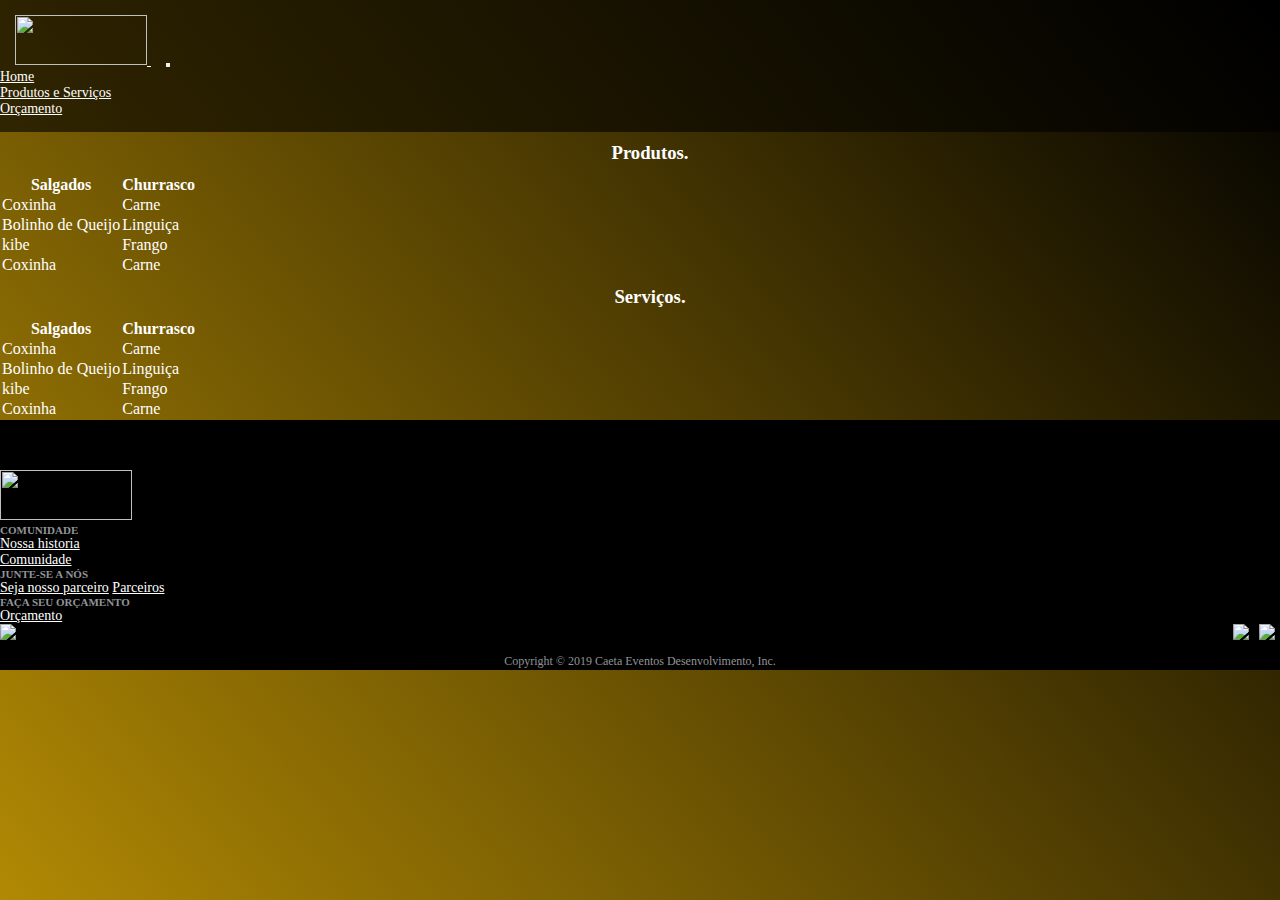
==== produtos_servicos.html @ 24dddee2 "alteraçao na index, produtos" ====
<!doctype html>
<html>

	<head>
		<title>Caeta Eventos - Home</title>
		<link rel="icon" href="Imagens/fivcon.png">
		<meta charset="utf-8" />
		
		<link rel="stylesheet" type="text/css" href="CSS-Caeta/estilo.css">
		<link rel="stylesheet" type="text/css" href="CSS-Caeta/bootstrap-4.3.1/css/bootstrap.css">
		

				<!--HTML5shiv.js-->
					<!--[if lt IE 9]>
					<script src="js/html5shiv.js"></script>
				<![endif]-->

			
				<!--[iif IE]>
					<scripit src="http://html5shim.googlecode.com/svn/trunk/html5.js"></scripit>
				<[endif]-->


	</head>

	<body>
	
		<nav class="navbar navbar-expand-lg navbar-fixed-top navbar-inverse navbar-transparente"> <!--Barra de navegação-->
			
			<div class="container"><!--Inicio container-->
				
				<div class="navbar-header"><!--Inicio Header-->

					<a href="index.html" class="navbar-brand"><!--Link diretorio para home na imagem-->
						<img class="img" src="Imagens/logo.png">
					</a>
					
					<!--Botão toggle-->
					<button type="button" class="navbar-toggler" data-target="#barra">
                  		<span class="navbar-toggler-icon"></span>
					</button>			
				
				</div><!--Fim header-->

				<div class="collapse navbar-collapse" id="barra"><!--Inicio navbar-->
					
					<ul class="nav lado-direito">
						<li class="nav-item">
							<a class="nav-link" href="index.html">Home</a>
						</li>
						<li class="nav-item">
							<a class="nav-link" href="produtos_servicos.html">Produtos e Serviços</a>
						</li>
						<li class="nav-item">
							<a class="nav-link" href="orcamentos.html">Orçamento<a>
						</li>
					</ul>

				</div><!--Fim navbar-->
			
			</div> <!--Fim container-->
		
		</nav> <!--Fim da barra de navegação-->

		<div class="texto">
			<h3>
				Produtos.
			</h3>

		</div>

		<section> <!--Inicio primeira seção-->
			
			<div class="container"> <!--Inicio container primera seção-->
				<div class="row">

					<table class="table">
			
						<thead class="thead-dark">
							<tr>
								<th scope="col">Salgados</th>
								<th scope="col">Churrasco</th>
							</tr>
						</thead>

						<tbody>
							<tr>
								<td>Coxinha</td>
								<td>Carne</td>
							</tr>
							<tr>
								<td>Bolinho de Queijo</td>
								<td>Linguiça</td>
							</tr>
							<tr>
								<td>kibe</td>
								<td>Frango</td>
							</tr>
							<tr>
								<td>Coxinha</td>
								<td>Carne</td>
							</tr>
						</tbody>

					</table>

				</div>
			</div> <!--Fim container primeira seção-->

			<div class="texto">
				<h3>
					Serviços.
				</h3>
			</div>
		
		</section> <!--Fim primeira seção-->


		<section> <!--Inicio segunda seção-->
			
			<div class="container"> <!--Inicio container segunda seção-->
				<div class="row">
					<table class="table">
			
						<thead class="thead-dark">
							<tr>
								<th scope="col">Salgados</th>
								<th scope="col">Churrasco</th>
							</tr>
						</thead>

						<tbody>
							<tr>
								<td>Coxinha</td>
								<td>Carne</td>
							</tr>
							<tr>
								<td>Bolinho de Queijo</td>
								<td>Linguiça</td>
							</tr>
							<tr>
								<td>kibe</td>
								<td>Frango</td>
							</tr>
							<tr>
								<td>Coxinha</td>
								<td>Carne</td>
							</tr>
						</tbody>

					</table>
				</div>
			</div> <!--Fim container segunda seção-->

		</section> <!--Fim da segunda seção-->
		
		<footer id="rodape"> <!--Rodapé-->

			<div class="container"><!--Inicio container rodapé-->
				<div class="row">

					<div class="col-md-2">
						<img class="img" src="Imagens/logo.png">
					</div>

					<div class="col-md-2">
						<h4>Comunidade</h4>
						<ul class="nav">
							<ul class="nav">
							<li>
								<a href="#">Nossa historia</a>
							</li>
							<li>
								<a href="#">Comunidade</a>
							</li>
						</ul>
						</ul>
					</div>

					<div class="col-md-2">
						<h4>Junte-se a nós</h4>
						<ul class="nav">
							<li>
								<a href="#" >Seja nosso parceiro</a>
								<a href="#" >Parceiros</a>
							</li>
						</ul>
					</div>

					<div class="col-md-2">
						<h4>Faça seu orçamento</h4>
						<ul class="nav">
							<li>
								<a href="orcamentos.html">Orçamento</a>
							</li>
						</ul>
					</div>

					<div class="col-md-3">
						<ul class="nav">
							<li class="item-rede-social">
								<a href="https://www.facebook.com/CaetaEventosOficial/">
									<img src="Imagens/facebook.png">
								</a>
							</li class="item-rede-social">
								<a href="https://www.instagram.com/caetaeventosoficial/?hl=pt-br">
									<img src="Imagens/instagram.png">
								</a>
							<li class="item-rede-social">
								<a href="#">
									<img src="Imagens/twitter.png">
								</a>
							</li>
						</ul>
					</div>
					
				</div>
			</div>
			<p class="footer-center">Copyright © 2019 Caeta Eventos Desenvolvimento, Inc.</p>

		</footer><!--Fim rodapé-->
		
	</body>


</html>
---- CSS-Caeta/estilo.css ----
/*Limpar as formatações padrão*/
*{
	margin: 0;
	padding: 0;
}
/**********************Conteudo***********************/
body{
	background: linear-gradient(50deg, #B18904,black);
	background-attachment: fixed;
	overflow-x: hidden;
}

.texto{
	text-align: center;
	margin: 10px;
	display: table;
	width: 100%;
	color: white;
}

/* -- Barra de navegção --*/
.img{
	height: 50px;
	width: 132px;
}

.lado-direito{
	margin-left: auto;
}

nav.navbar-transparente{
	padding: 15px 0;
	background: rgba(0, 0, 0, 0.6);
	border: none;
}

.navbar-inverse .navbar-nav>li>a, .nav a{
	color: white;
}

.navbar-inverse .navbar-nav>li>a:hover, footer .nav a:hover{
	color: #B18904;
	background: none;
}

.navbar-brand{
	padding: 5px 15px;
}

/********************Rodapé************************/
footer{
	background: #000;
	padding: 50px 0 1px 0;
	position: relative;
}

.item-rede-social{
	float: right;
	padding: 0px 5px;
}

.footer-center{
	text-align: center;
	color: #919496;
	font-size: 12px;
	padding-top: 10px;

}

#espacamento {
margin: 15px auto;
}

#conteudo-direita {

}

#conteudo-esquerda {

}

#imagem-direita {
	border:1px solid #fff;
	border-radius: 5%;
	height:300px; 
	width: 100%; 
}

#imagem-esquerda {
	border:1px solid #fff;
	border-radius: 5%;
	height:300px; 
	width: 100%;
}


#rodape h4{
	color:#919496;
	font-size: 11px;
	text-transform: uppercase; 
}

/******************Formatação do site******************/
p{
	color: white;
}

th{
	color: white;
}

td{
	color: white;
}
li {
	font-size: 14px;
}

/*Links não visitados*/
a:link{
	color: white
}

/*Links visitados*/
a:visted{
	color: blue
}

/*Links hover*/
a:hover {
	color: blue
}

/*Links actived*/
a:active {
	color: black
}
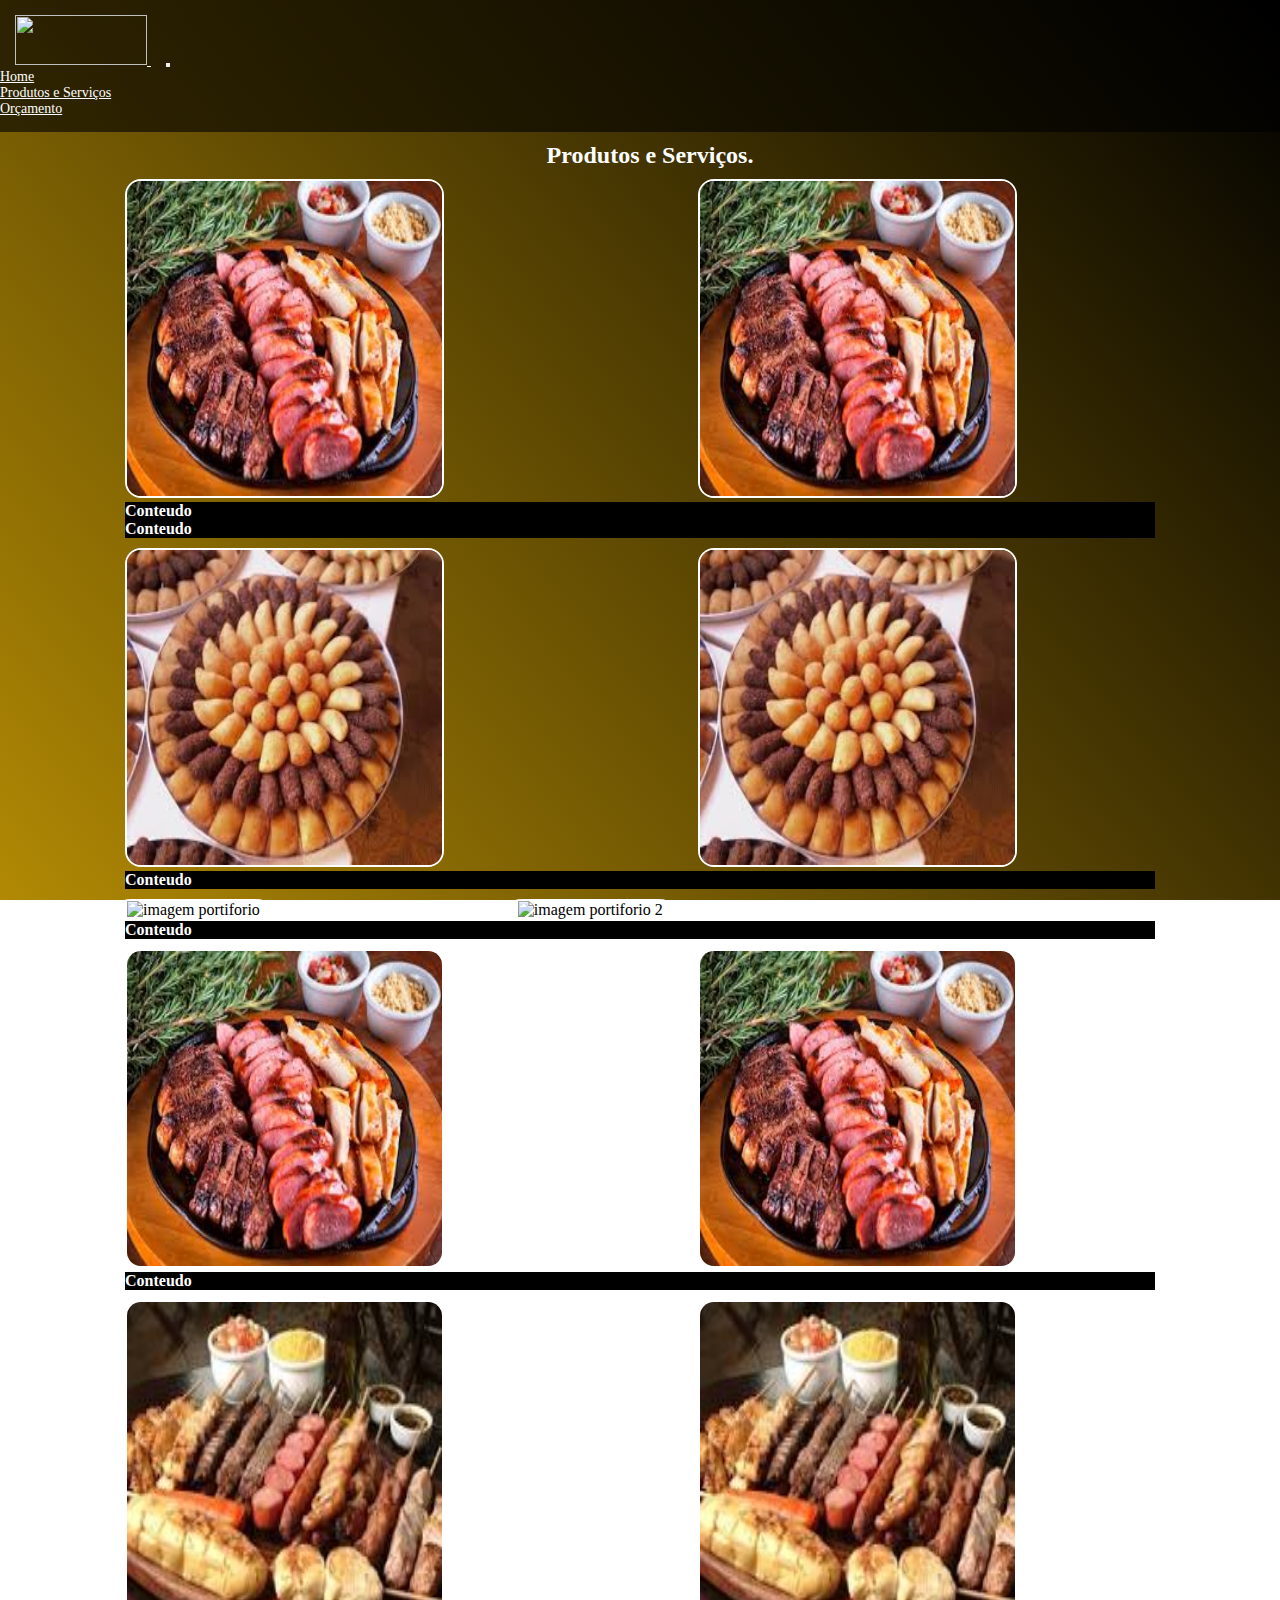
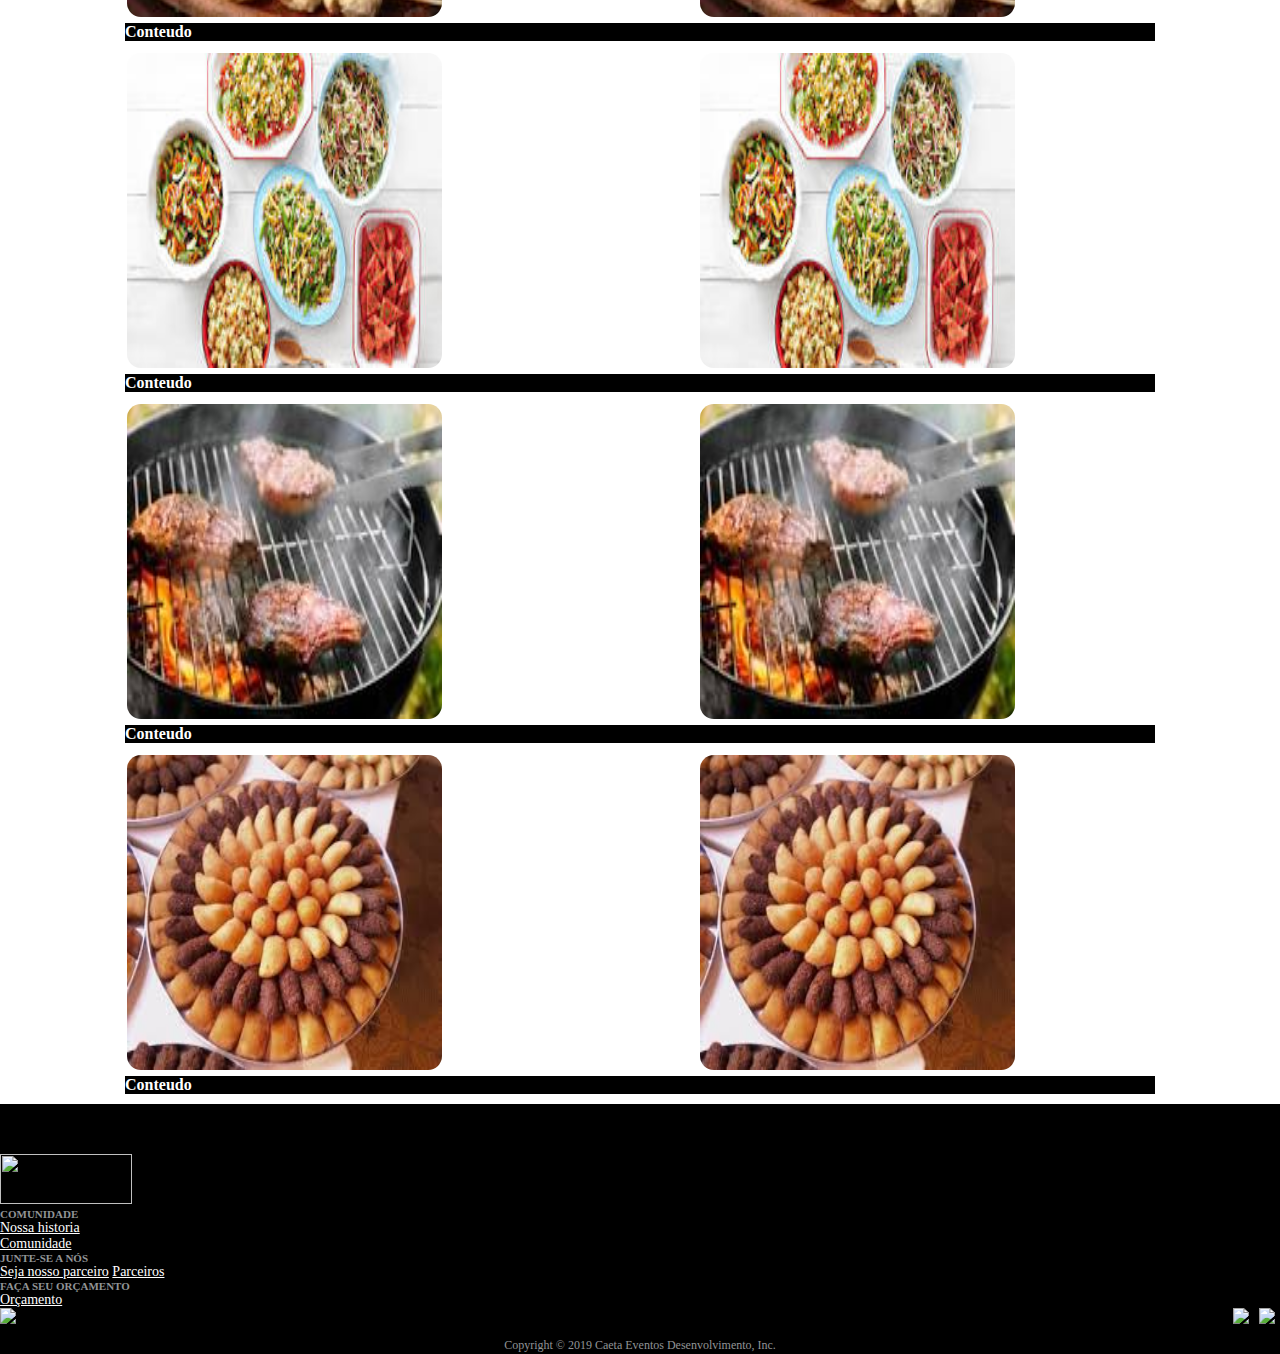
==== commit 2ef2eef5: "alteraçao em  produtos" ====
--- a/produtos_servicos.html
+++ b/produtos_servicos.html
@@ -63,9 +63,9 @@
 		</nav> <!--Fim da barra de navegação-->
 
 		<div class="texto">
-			<h3>
-				Produtos.
-			</h3>
+			<h2>
+				Produtos e Serviços.
+			</h2>
 
 		</div>
 
@@ -74,81 +74,105 @@
 			<div class="container"> <!--Inicio container primera seção-->
 				<div class="row">
 
-					<table class="table">
-			
-						<thead class="thead-dark">
-							<tr>
-								<th scope="col">Salgados</th>
-								<th scope="col">Churrasco</th>
-							</tr>
-						</thead>
-
-						<tbody>
-							<tr>
-								<td>Coxinha</td>
-								<td>Carne</td>
-							</tr>
-							<tr>
-								<td>Bolinho de Queijo</td>
-								<td>Linguiça</td>
-							</tr>
-							<tr>
-								<td>kibe</td>
-								<td>Frango</td>
-							</tr>
-							<tr>
-								<td>Coxinha</td>
-								<td>Carne</td>
-							</tr>
-						</tbody>
-
-					</table>
+						<div class="portiforio-principal">
+							<span >
+								<img class="portiforio-imagens" src="Imagens/churrasco.jpeg" alt="imagem portiforio">
+							</span>
+							
+							<span >
+								<img class="portiforio-imagens" src="Imagens/churrasco.jpeg" alt="imagem portiforio 2">
+							</span>
+							<div class="conteudo-portifotio"><h4>Conteudo</h4></div>
+							<div class="conteudo-portifotio"><h4>Conteudo</h4></div>
+						</div>
+
+						<div class="portiforio-principal">
+							<span >
+								<img class="portiforio-imagens" src="Imagens/salgados.jpeg" alt="imagem portiforio">
+							</span>
+
+							<span >
+								<img class="portiforio-imagens" src="Imagens/salgados.jpeg" alt="imagem portiforio 2">
+							</span>
+							<h4 class="conteudo-portifotio">Conteudo</h4>
+						</div>
+
+						<div class="portiforio-principal">
+							<span >
+								<img class="portiforio-imagens" src="Imagens/fundo.png" alt="imagem portiforio">
+							</span>
+
+							<span >
+								<img class="portiforio-imagens" src="Imagens/fundo.png" alt="imagem portiforio 2">
+							</span>
+							<h4 class="conteudo-portifotio">Conteudo</h4>
+						</div>
+
+						<div class="portiforio-principal">
+							<span >
+								<img class="portiforio-imagens" src="Imagens/churrasco.jpeg" alt="imagem portiforio">
+							</span>
+
+							<span >
+								<img class="portiforio-imagens" src="Imagens/churrasco.jpeg" alt="imagem portiforio 2">
+							</span>
+							<h4 class="conteudo-portifotio">Conteudo</h4>
+						</div>
 
 				</div>
 			</div> <!--Fim container primeira seção-->
-
-			<div class="texto">
-				<h3>
-					Serviços.
-				</h3>
-			</div>
 		
 		</section> <!--Fim primeira seção-->
-
 
 		<section> <!--Inicio segunda seção-->
 			
 			<div class="container"> <!--Inicio container segunda seção-->
 				<div class="row">
-					<table class="table">
-			
-						<thead class="thead-dark">
-							<tr>
-								<th scope="col">Salgados</th>
-								<th scope="col">Churrasco</th>
-							</tr>
-						</thead>
-
-						<tbody>
-							<tr>
-								<td>Coxinha</td>
-								<td>Carne</td>
-							</tr>
-							<tr>
-								<td>Bolinho de Queijo</td>
-								<td>Linguiça</td>
-							</tr>
-							<tr>
-								<td>kibe</td>
-								<td>Frango</td>
-							</tr>
-							<tr>
-								<td>Coxinha</td>
-								<td>Carne</td>
-							</tr>
-						</tbody>
-
-					</table>
+
+					<div class="portiforio-principal">
+						<span >
+							<img class="portiforio-imagens" src="Imagens/churrasco1.jpeg" alt="imagem portiforio">
+						</span>
+
+						<span >
+							<img class="portiforio-imagens" src="Imagens/churrasco1.jpeg" alt="imagem portiforio 2">
+						</span>
+						<h4 class="conteudo-portifotio">Conteudo</h4>
+					</div>
+
+					<div class="portiforio-principal">
+						<span >
+							<img class="portiforio-imagens" src="Imagens/comida.jpeg" alt="imagem portiforio">
+						</span>
+
+						<span >
+							<img class="portiforio-imagens" src="Imagens/comida.jpeg" alt="imagem portiforio 2">
+						</span>
+						<h4 class="conteudo-portifotio">Conteudo</h4>
+					</div>
+
+					<div class="portiforio-principal">
+						<span >
+							<img class="portiforio-imagens" src="Imagens/churrasqueira.jpeg" alt="imagem portiforio">
+						</span>
+
+						<span >
+							<img class="portiforio-imagens" src="Imagens/churrasqueira.jpeg" alt="imagem portiforio 2">
+						</span>
+						<h4 class="conteudo-portifotio">Conteudo</h4>
+					</div>
+
+					<div class="portiforio-principal">
+						<span >
+							<img class="portiforio-imagens" src="Imagens/salgados.jpeg" alt="imagem portiforio">
+						</span>
+
+						<span >
+							<img class="portiforio-imagens" src="Imagens/salgados.jpeg" alt="imagem portiforio 2">
+						</span>
+						<h4 class="conteudo-portifotio">Conteudo</h4>
+					</div>
+
 				</div>
 			</div> <!--Fim container segunda seção-->
 
--- a/CSS-Caeta/estilo.css
+++ b/CSS-Caeta/estilo.css
@@ -47,13 +47,6 @@
 	padding: 5px 15px;
 }
 
-/********************Rodapé************************/
-footer{
-	background: #000;
-	padding: 50px 0 1px 0;
-	position: relative;
-}
-
 .item-rede-social{
 	float: right;
 	padding: 0px 5px;
@@ -65,6 +58,33 @@
 	font-size: 12px;
 	padding-top: 10px;
 
+}
+
+.portiforio-principal {
+	
+	margin: 10px auto;
+}
+
+.portiforio-imagens {
+	margin: auto 125px;
+	height: 315px;
+	width: 315px;
+	border-radius: 5%;
+	border: #fff 2px solid;
+	transition-duration: 2s;
+}
+
+.conteudo-portifotio {
+	margin: 0 125px;
+	width: auto 25px;
+	background-color: #000;
+}
+
+/********************Rodapé************************/
+footer{
+	background: #000;
+	padding: 50px 0 1px 0;
+	position: relative;
 }
 
 #espacamento {
@@ -80,14 +100,14 @@
 }
 
 #imagem-direita {
-	border:1px solid #fff;
+	border:2px solid #fff;
 	border-radius: 5%;
 	height:300px; 
 	width: 100%; 
 }
 
 #imagem-esquerda {
-	border:1px solid #fff;
+	border:2px solid #fff;
 	border-radius: 5%;
 	height:300px; 
 	width: 100%;
@@ -134,4 +154,8 @@
 /*Links actived*/
 a:active {
 	color: black
+}
+
+h4 {
+	color: #fff;
 }